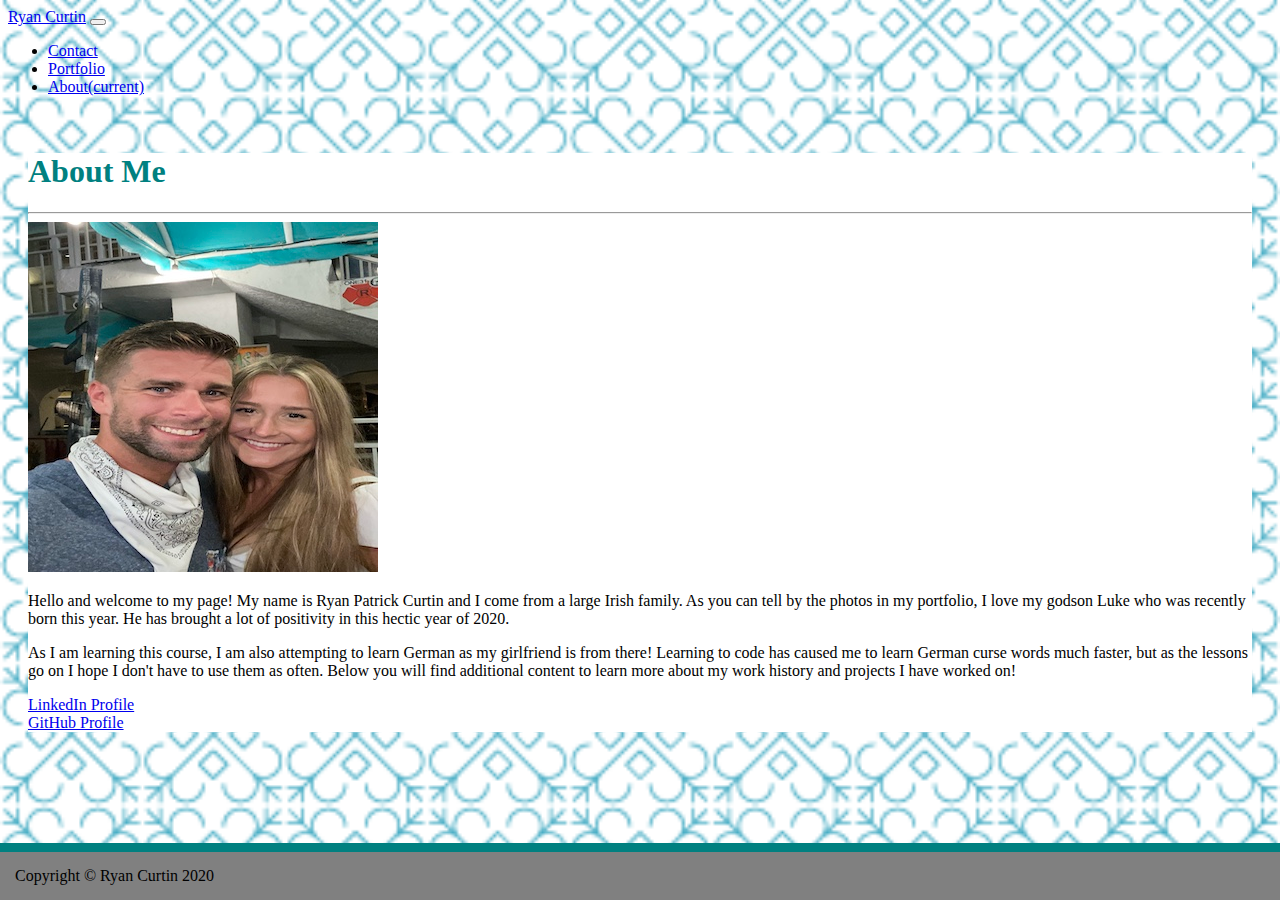
==== index.html @ 0eb4632d "added font awesome style sheet to all html pages" ====
<!doctype html>
<html lang="en-us">
  <head>
    <!-- Required meta tags -->
    <meta charset="utf-8">
    <meta name="viewport" content="width=device-width, initial-scale=1, shrink-to-fit=no">
    <!-- Font Awesome -->
    <link rel="stylesheet" href="https://use.fontawesome.com/releases/v5.15.1/css/all.css" integrity="sha384-vp86vTRFVJgpjF9jiIGPEEqYqlDwgyBgEF109VFjmqGmIY/Y4HV4d3Gp2irVfcrp" crossorigin="anonymous">
    <!-- Bootstrap CSS -->
    <link rel="stylesheet" href="https://cdn.jsdelivr.net/npm/bootstrap@4.5.3/dist/css/bootstrap.min.css"
    integrity="sha384-TX8t27EcRE3e/ihU7zmQxVncDAy5uIKz4rEkgIXeMed4M0jlfIDPvg6uqKI2xXr2" crossorigin="anonymous">
    <!-- Linked CSS Sheet -->
    <link rel="stylesheet" href="Assets/Images/style.css">
    
    <title>About Me | Ryan Curtin</title>
  </head>

<!-- Background Image -->

<body class="hero" title="blue waves">

  <!-- Navigation links start -->
  <nav class="navbar navbar-expand-lg navbar-light bg-light">
    <div class="container">
      <a class="navbar-brand" href="#">Ryan Curtin</a>
      <button class="navbar-toggler" type="button" data-toggle="collapse" data-target="#navbarTogglerDemo02"
        aria-controls="navbarTogglerDemo02" aria-expanded="false" aria-label="Toggle navigation">
        <span class="navbar-toggler-icon"></span>
      </button>

      <div class="collapse navbar-collapse" id="navbarTogglerDemo02">
        <ul class="navbar-nav mr-auto mt-2 mt-lg-0">
          <li class="nav-item">
            <a class="nav-link" href="contact.html">Contact</a>
          </li>
          <li class="nav-item">
            <a class="nav-link" href="portfolio.html">Portfolio</a>
          </li>
          <li class="nav-item active">
            <a class="nav-link" href="index.html">About<span class="sr-only">(current)</span></a>
          </li>
        </ul>
      </div>
    </div>
  </nav>
  <!-- Navigation Links End -->


  <!-- Main Content Begins -->
  <main>
    <article class="row p-3 mb-5">
      <div class="col-sm-8 mt-5">
        <header class="page-header mt-3">
          <h1>About Me</h1>
        </header>
        <hr />
        <div class="row px-3">
          <div>
            <img src="Assets/Images/gf2.jpeg" class="img-fluid float-left mr-3" alt="Profile Photo">
            <p>Hello and welcome to my page! My name is Ryan Patrick Curtin and I come from a large Irish family. As you
              can tell by the photos in my portfolio, I love my godson Luke who was recently born this year. He has
              brought a lot of positivity in this hectic year of 2020.</p>
            <p>As I am learning this course, I am also attempting to learn German as my girlfriend is from there!
              Learning to code has caused me to learn German curse words much faster, but as the lessons go on I hope I don't have
              to use them as often.  Below you will find additional content to learn more about my work history and projects I have worked on!</p>
            <a href="https://www.linkedin.com/in/ryan-curtin-b65710126/">LinkedIn Profile</a><br>
            <a href="https://github.com/rpc08002">GitHub Profile</a>

          </div>
        </div>
      </div>  
    </article>
  </main>
  <!-- Main Content Ends -->

  <!-- Start of Footer -->
  <footer class="footer p-3 text-center">Copyright &copy; Ryan Curtin 2020</footer>
  <!-- End of Footer -->

  <!-- Javascript Links -->
  <script src="https://code.jquery.com/jquery-3.5.1.slim.min.js"
    integrity="sha384-DfXdz2htPH0lsSSs5nCTpuj/zy4C+OGpamoFVy38MVBnE+IbbVYUew+OrCXaRkfj"
    crossorigin="anonymous"></script>
  <script src="https://cdn.jsdelivr.net/npm/bootstrap@4.5.3/dist/js/bootstrap.bundle.min.js"
    integrity="sha384-ho+j7jyWK8fNQe+A12Hb8AhRq26LrZ/JpcUGGOn+Y7RsweNrtN/tE3MoK7ZeZDyx"
    crossorigin="anonymous"></script>

</body>

</html>
---- Assets/Images/style.css ----
/* Header Section */
h1 {
    color: teal;
    font-weight: 700;
}

/* Background Image */
.hero {
    background-attachment: fixed;
    background-repeat: no-repeat;
    background-size: cover;
    background-position: center;
    background-image: url(morocco.png);
}

/* Main Section Padding */
main {
    padding: 20px;
}

/* Article Background */
article {
    background-color: white;
}

/* Section Background */
section {
        background-color: white;
    }

/* Footer Section */
footer {
    background-color: gray;
    border-top: teal solid 9px;
    padding: 15px;
    position: fixed;
    width: 100%;
    bottom: 0;
    left: 0;
}
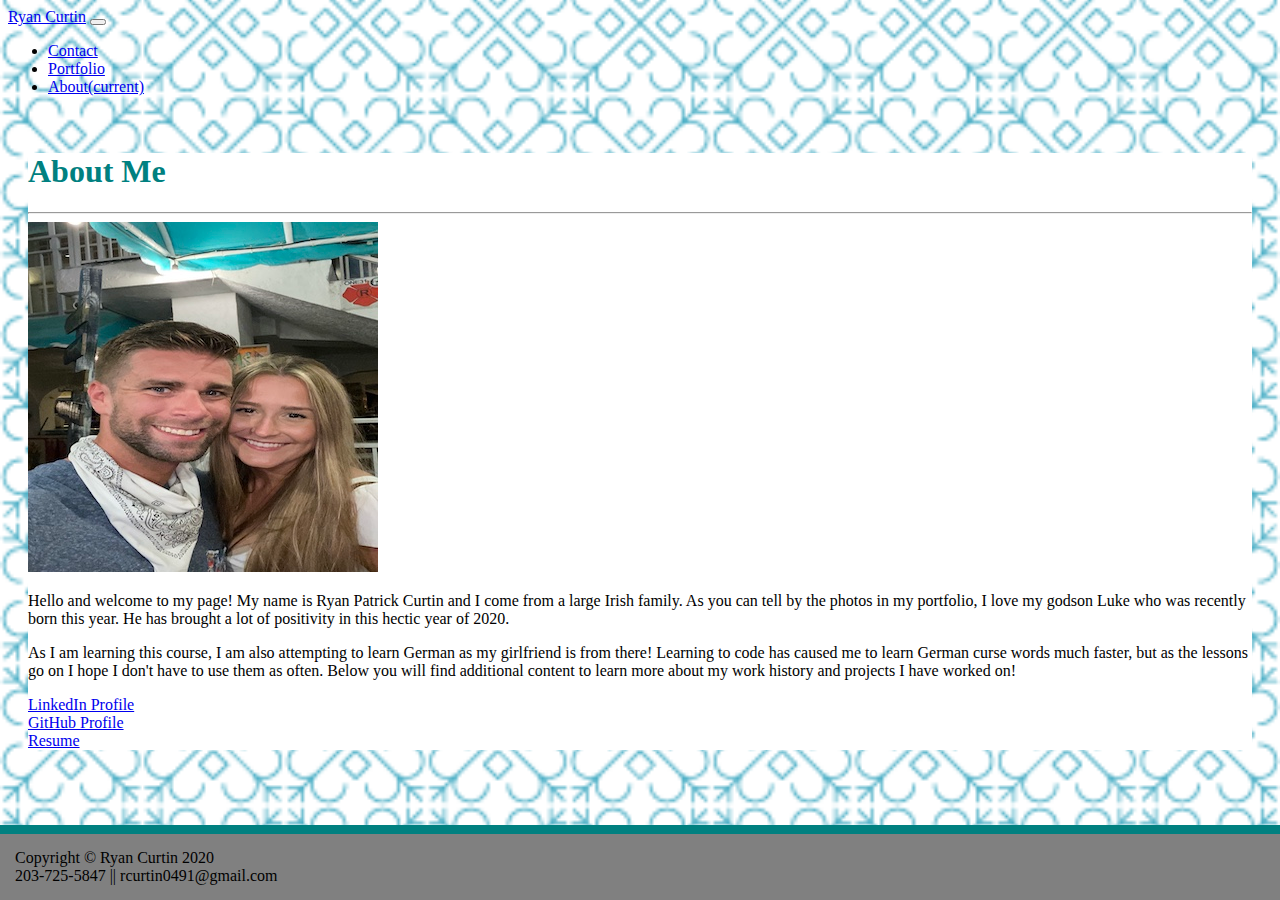
==== commit d7669efb: "added pdf of resume, added icons" ====
--- a/index.html
+++ b/index.html
@@ -63,8 +63,9 @@
             <p>As I am learning this course, I am also attempting to learn German as my girlfriend is from there!
               Learning to code has caused me to learn German curse words much faster, but as the lessons go on I hope I don't have
               to use them as often.  Below you will find additional content to learn more about my work history and projects I have worked on!</p>
-            <a href="https://www.linkedin.com/in/ryan-curtin-b65710126/">LinkedIn Profile</a><br>
-            <a href="https://github.com/rpc08002">GitHub Profile</a>
+            <a href="https://www.linkedin.com/in/ryan-curtin-b65710126/">LinkedIn Profile</a> <i class="fab fa-linkedin"></i><br> 
+            <a href="https://github.com/rpc08002">GitHub Profile</a> <i class="fab fa-github"></i><br>
+            <a href="Assets/Images/Ryan Curtin Resume 2020.pdf">Resume</a> <i class="fas fa-briefcase"></i>
 
           </div>
         </div>
@@ -74,7 +75,9 @@
   <!-- Main Content Ends -->
 
   <!-- Start of Footer -->
-  <footer class="footer p-3 text-center">Copyright &copy; Ryan Curtin 2020</footer>
+  <footer class="footer p-3 text-center">Copyright &copy; Ryan Curtin 2020<br>
+    <i class="fas fa-phone"></i> 203-725-5847 || <i class="fas fa-paper-plane"></i> rcurtin0491@gmail.com
+   </footer>
   <!-- End of Footer -->
 
   <!-- Javascript Links -->
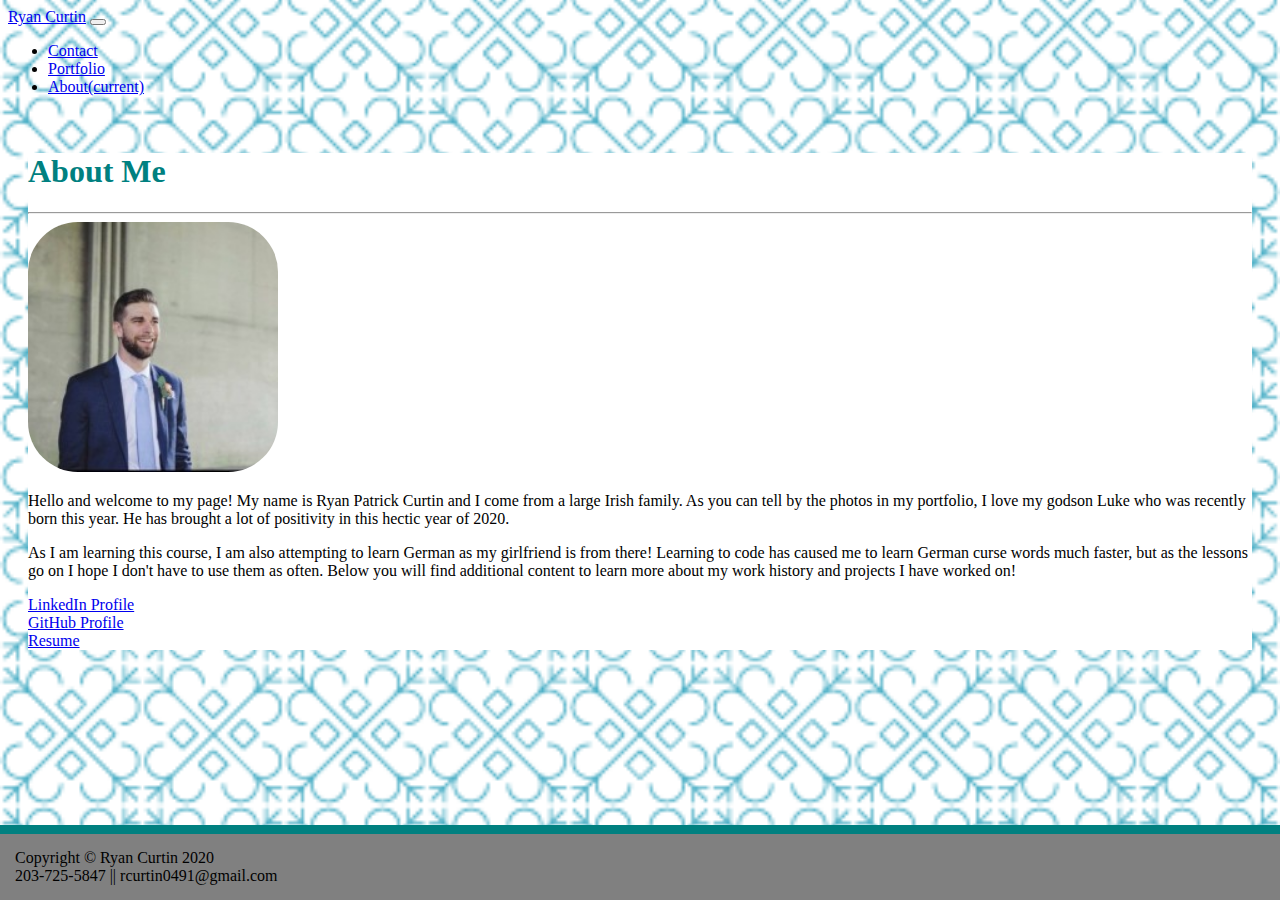
==== commit 0b86c962: "updated profile picture" ====
--- a/index.html
+++ b/index.html
@@ -56,7 +56,7 @@
         <hr />
         <div class="row px-3">
           <div>
-            <img src="Assets/Images/gf2.jpeg" class="img-fluid float-left mr-3" alt="Profile Photo">
+            <img src="Assets/Images/profile.jpeg" class="img-fluid float-left mr-3 profile" alt="Profile Photo">
             <p>Hello and welcome to my page! My name is Ryan Patrick Curtin and I come from a large Irish family. As you
               can tell by the photos in my portfolio, I love my godson Luke who was recently born this year. He has
               brought a lot of positivity in this hectic year of 2020.</p>
@@ -66,7 +66,6 @@
             <a href="https://www.linkedin.com/in/ryan-curtin-b65710126/">LinkedIn Profile</a> <i class="fab fa-linkedin"></i><br> 
             <a href="https://github.com/rpc08002">GitHub Profile</a> <i class="fab fa-github"></i><br>
             <a href="Assets/Images/Ryan Curtin Resume 2020.pdf">Resume</a> <i class="fas fa-briefcase"></i>
-
           </div>
         </div>
       </div>  
--- a/Assets/Images/style.css
+++ b/Assets/Images/style.css
@@ -37,4 +37,9 @@
     width: 100%;
     bottom: 0;
     left: 0;
+}
+
+.profile {
+    border-radius: 50px;
+    height: 250px;
 }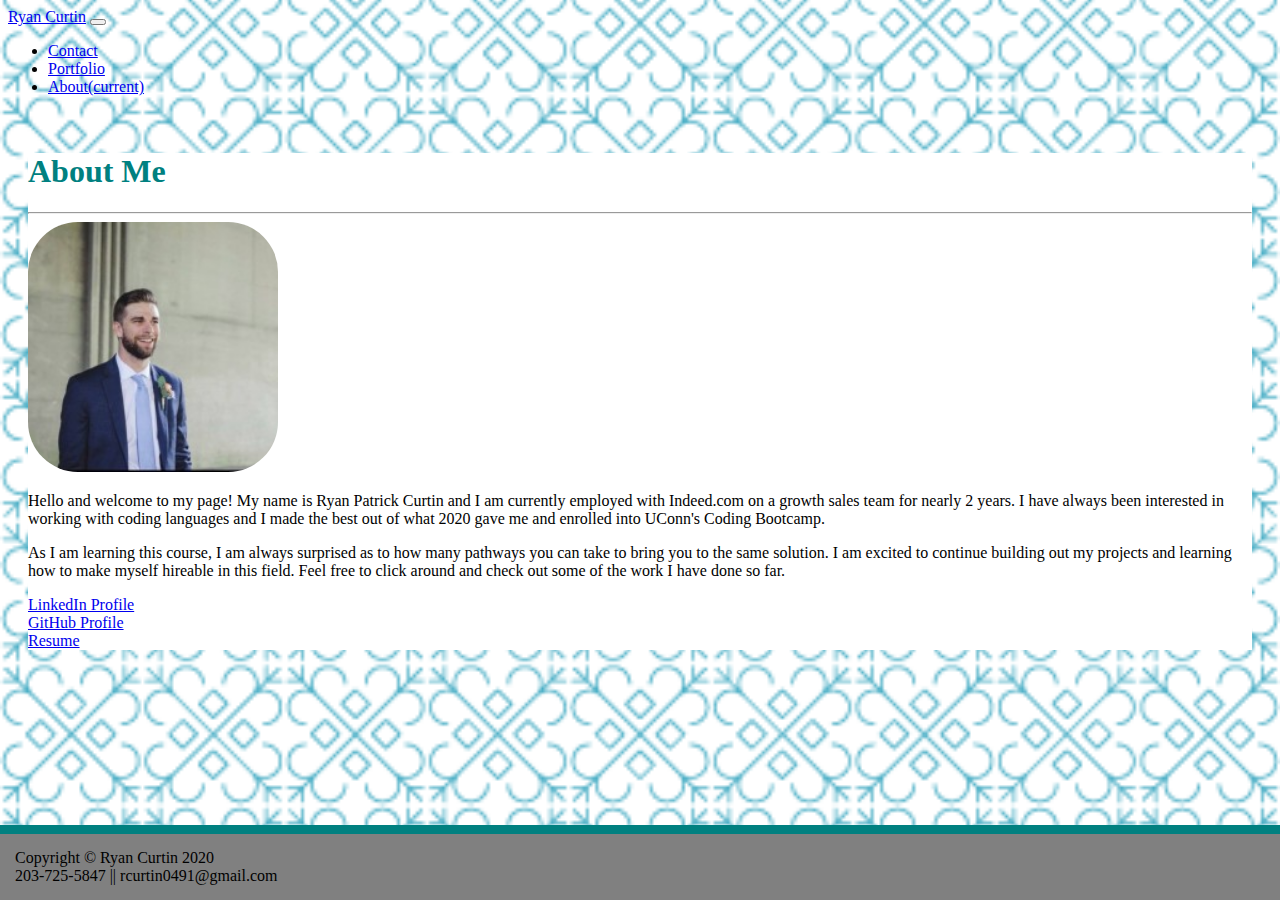
==== commit 489115e0: "added comments" ====
--- a/index.html
+++ b/index.html
@@ -1,19 +1,21 @@
 <!doctype html>
 <html lang="en-us">
-  <head>
-    <!-- Required meta tags -->
-    <meta charset="utf-8">
-    <meta name="viewport" content="width=device-width, initial-scale=1, shrink-to-fit=no">
-    <!-- Font Awesome -->
-    <link rel="stylesheet" href="https://use.fontawesome.com/releases/v5.15.1/css/all.css" integrity="sha384-vp86vTRFVJgpjF9jiIGPEEqYqlDwgyBgEF109VFjmqGmIY/Y4HV4d3Gp2irVfcrp" crossorigin="anonymous">
-    <!-- Bootstrap CSS -->
-    <link rel="stylesheet" href="https://cdn.jsdelivr.net/npm/bootstrap@4.5.3/dist/css/bootstrap.min.css"
+
+<head>
+  <!-- Required meta tags -->
+  <meta charset="utf-8">
+  <meta name="viewport" content="width=device-width, initial-scale=1, shrink-to-fit=no">
+  <!-- Font Awesome -->
+  <link rel="stylesheet" href="https://use.fontawesome.com/releases/v5.15.1/css/all.css"
+    integrity="sha384-vp86vTRFVJgpjF9jiIGPEEqYqlDwgyBgEF109VFjmqGmIY/Y4HV4d3Gp2irVfcrp" crossorigin="anonymous">
+  <!-- Bootstrap CSS -->
+  <link rel="stylesheet" href="https://cdn.jsdelivr.net/npm/bootstrap@4.5.3/dist/css/bootstrap.min.css"
     integrity="sha384-TX8t27EcRE3e/ihU7zmQxVncDAy5uIKz4rEkgIXeMed4M0jlfIDPvg6uqKI2xXr2" crossorigin="anonymous">
-    <!-- Linked CSS Sheet -->
-    <link rel="stylesheet" href="Assets/Images/style.css">
-    
-    <title>About Me | Ryan Curtin</title>
-  </head>
+  <!-- Linked CSS Sheet -->
+  <link rel="stylesheet" href="Assets/Images/style.css">
+  
+  <title>About Me | Ryan Curtin</title>
+</head>
 
 <!-- Background Image -->
 
@@ -57,18 +59,19 @@
         <div class="row px-3">
           <div>
             <img src="Assets/Images/profile.jpeg" class="img-fluid float-left mr-3 profile" alt="Profile Photo">
-            <p>Hello and welcome to my page! My name is Ryan Patrick Curtin and I come from a large Irish family. As you
-              can tell by the photos in my portfolio, I love my godson Luke who was recently born this year. He has
-              brought a lot of positivity in this hectic year of 2020.</p>
-            <p>As I am learning this course, I am also attempting to learn German as my girlfriend is from there!
-              Learning to code has caused me to learn German curse words much faster, but as the lessons go on I hope I don't have
-              to use them as often.  Below you will find additional content to learn more about my work history and projects I have worked on!</p>
-            <a href="https://www.linkedin.com/in/ryan-curtin-b65710126/">LinkedIn Profile</a> <i class="fab fa-linkedin"></i><br> 
+            <p>Hello and welcome to my page! My name is Ryan Patrick Curtin and I am currently employed with Indeed.com
+              on a growth sales team for nearly 2 years. I have always been interested in working with coding languages
+              and I made the best out of what 2020 gave me and enrolled into UConn's Coding Bootcamp.</p>
+            <p>As I am learning this course, I am always surprised as to how many pathways you can take to bring you to
+              the same solution. I am excited to continue building out my projects and learning how to make myself
+              hireable in this field. Feel free to click around and check out some of the work I have done so far.</p>
+            <a href="https://www.linkedin.com/in/ryan-curtin-b65710126/">LinkedIn Profile</a> <i
+              class="fab fa-linkedin"></i><br>
             <a href="https://github.com/rpc08002">GitHub Profile</a> <i class="fab fa-github"></i><br>
             <a href="Assets/Images/Ryan Curtin Resume 2020.pdf">Resume</a> <i class="fas fa-briefcase"></i>
           </div>
         </div>
-      </div>  
+      </div>
     </article>
   </main>
   <!-- Main Content Ends -->
@@ -76,7 +79,7 @@
   <!-- Start of Footer -->
   <footer class="footer p-3 text-center">Copyright &copy; Ryan Curtin 2020<br>
     <i class="fas fa-phone"></i> 203-725-5847 || <i class="fas fa-paper-plane"></i> rcurtin0491@gmail.com
-   </footer>
+  </footer>
   <!-- End of Footer -->
 
   <!-- Javascript Links -->
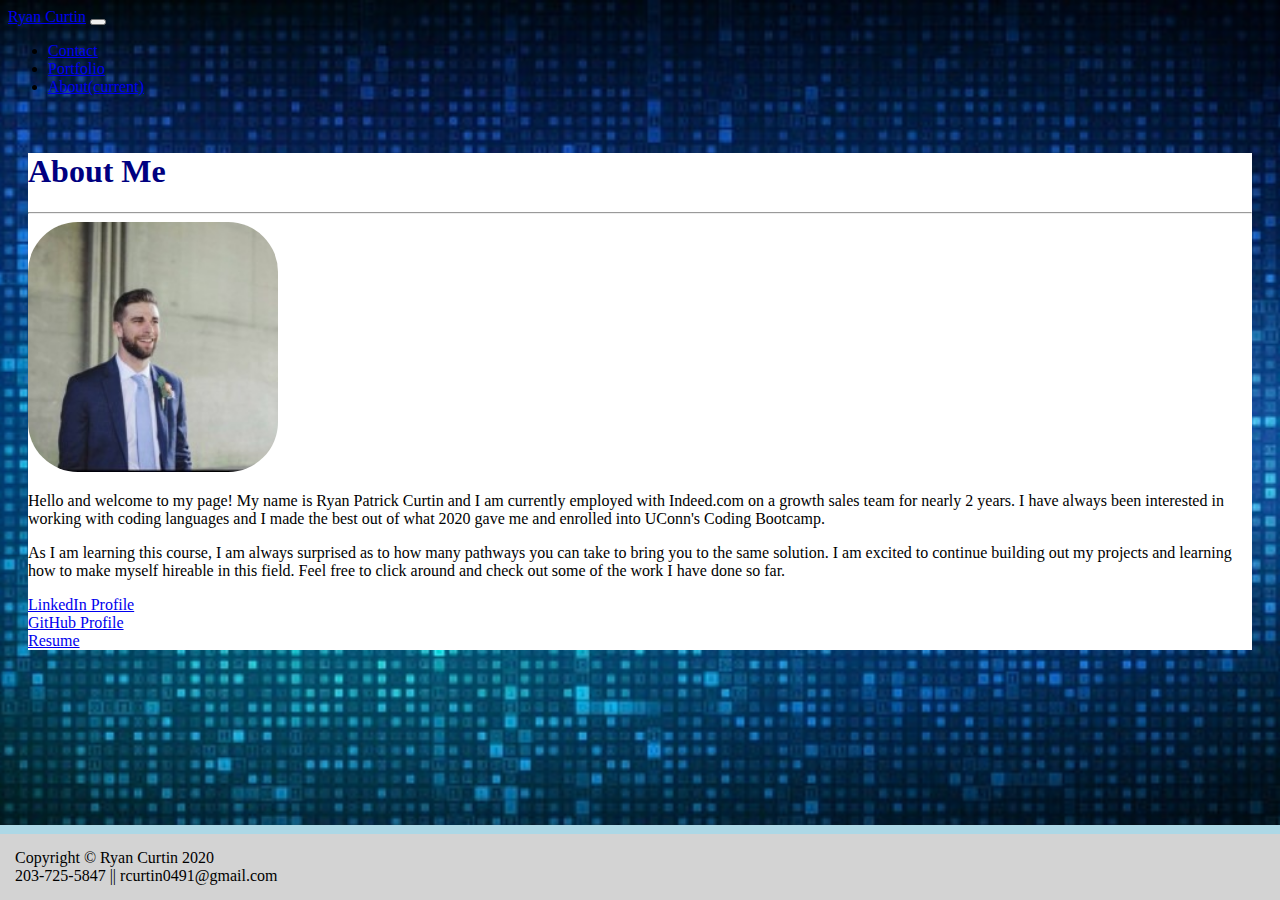
==== commit 6015145a: "added new background image" ====
--- a/index.html
+++ b/index.html
@@ -68,7 +68,7 @@
             <a href="https://www.linkedin.com/in/ryan-curtin-b65710126/">LinkedIn Profile</a> <i
               class="fab fa-linkedin"></i><br>
             <a href="https://github.com/rpc08002">GitHub Profile</a> <i class="fab fa-github"></i><br>
-            <a href="Assets/Images/Ryan Curtin Resume 2020.pdf">Resume</a> <i class="fas fa-briefcase"></i>
+            <a href="Assets/Images/Resume - Coding.pdf">Resume</a> <i class="fas fa-briefcase"></i>
           </div>
         </div>
       </div>
--- a/Assets/Images/style.css
+++ b/Assets/Images/style.css
@@ -1,6 +1,6 @@
 /* Header Section */
 h1 {
-    color: teal;
+    color: navy;
     font-weight: 700;
 }
 
@@ -10,7 +10,7 @@
     background-repeat: no-repeat;
     background-size: cover;
     background-position: center;
-    background-image: url(morocco.png);
+    background-image: url(coding.jpg);
 }
 
 /* Main Section Padding */
@@ -30,8 +30,8 @@
 
 /* Footer Section */
 footer {
-    background-color: gray;
-    border-top: teal solid 9px;
+    background-color: lightgray;
+    border-top: lightblue solid 9px;
     padding: 15px;
     position: fixed;
     width: 100%;
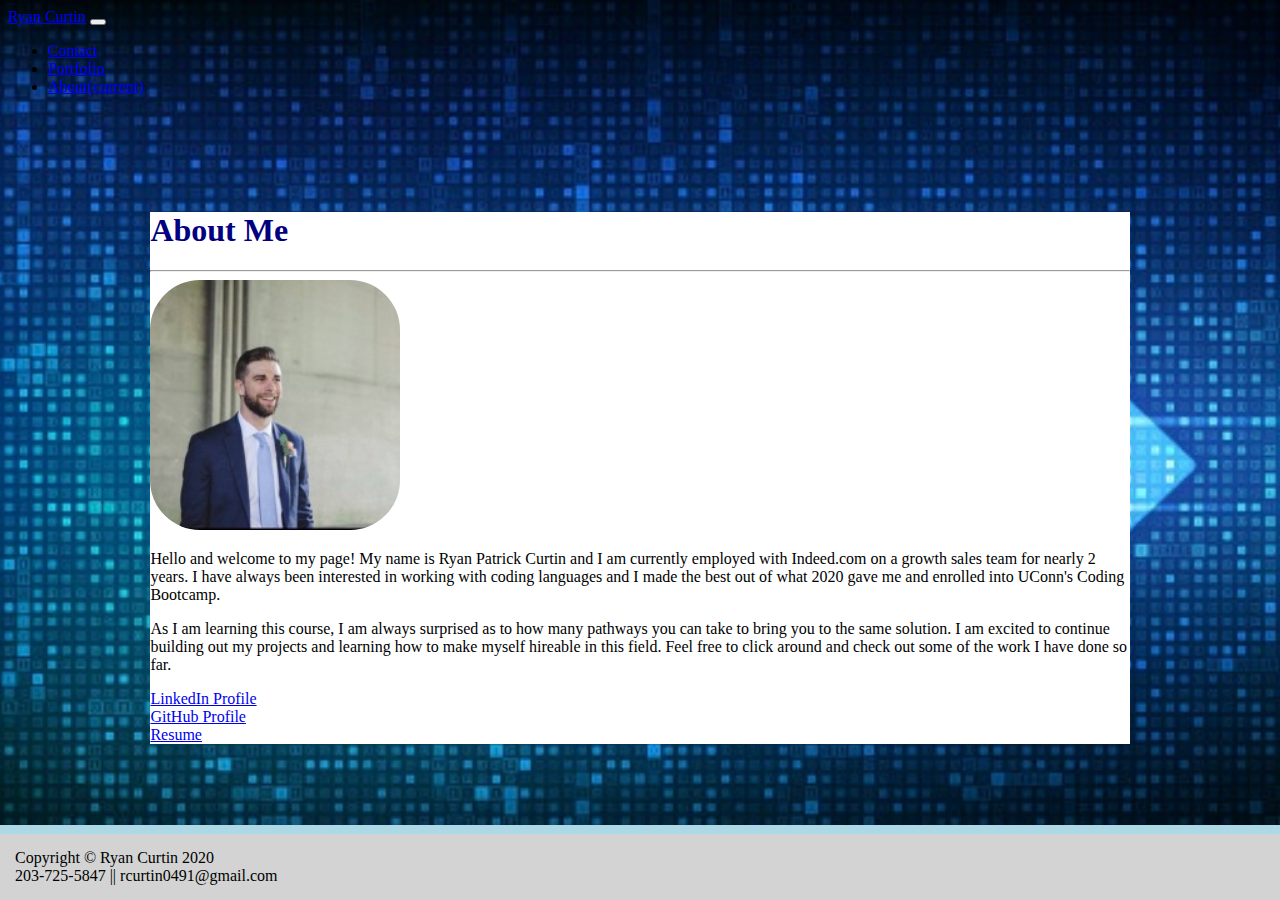
==== commit d4cab4d8: "corrected margins" ====
--- a/index.html
+++ b/index.html
@@ -50,13 +50,12 @@
 
   <!-- Main Content Begins -->
   <main>
-    <article class="row p-3 mb-5">
-      <div class="col-sm-8 mt-5">
-        <header class="page-header mt-3">
+    <article class="p-3 mb-5">
+      <div>
+        <header class="page-header">
           <h1>About Me</h1>
         </header>
         <hr />
-        <div class="row px-3">
           <div>
             <img src="Assets/Images/profile.jpeg" class="img-fluid float-left mr-3 profile" alt="Profile Photo">
             <p>Hello and welcome to my page! My name is Ryan Patrick Curtin and I am currently employed with Indeed.com
@@ -70,7 +69,6 @@
             <a href="https://github.com/rpc08002">GitHub Profile</a> <i class="fab fa-github"></i><br>
             <a href="Assets/Images/Resume - Coding.pdf">Resume</a> <i class="fas fa-briefcase"></i>
           </div>
-        </div>
       </div>
     </article>
   </main>
--- a/Assets/Images/style.css
+++ b/Assets/Images/style.css
@@ -21,6 +21,8 @@
 /* Article Background */
 article {
     background-color: white;
+    width: 80%;
+    margin: 5rem auto 5rem auto;
 }
 
 /* Section Background */
@@ -42,4 +44,9 @@
 .profile {
     border-radius: 50px;
     height: 250px;
+}
+
+.portfolio {
+    width: 80%;
+    margin: 5rem auto 5rem auto;
 }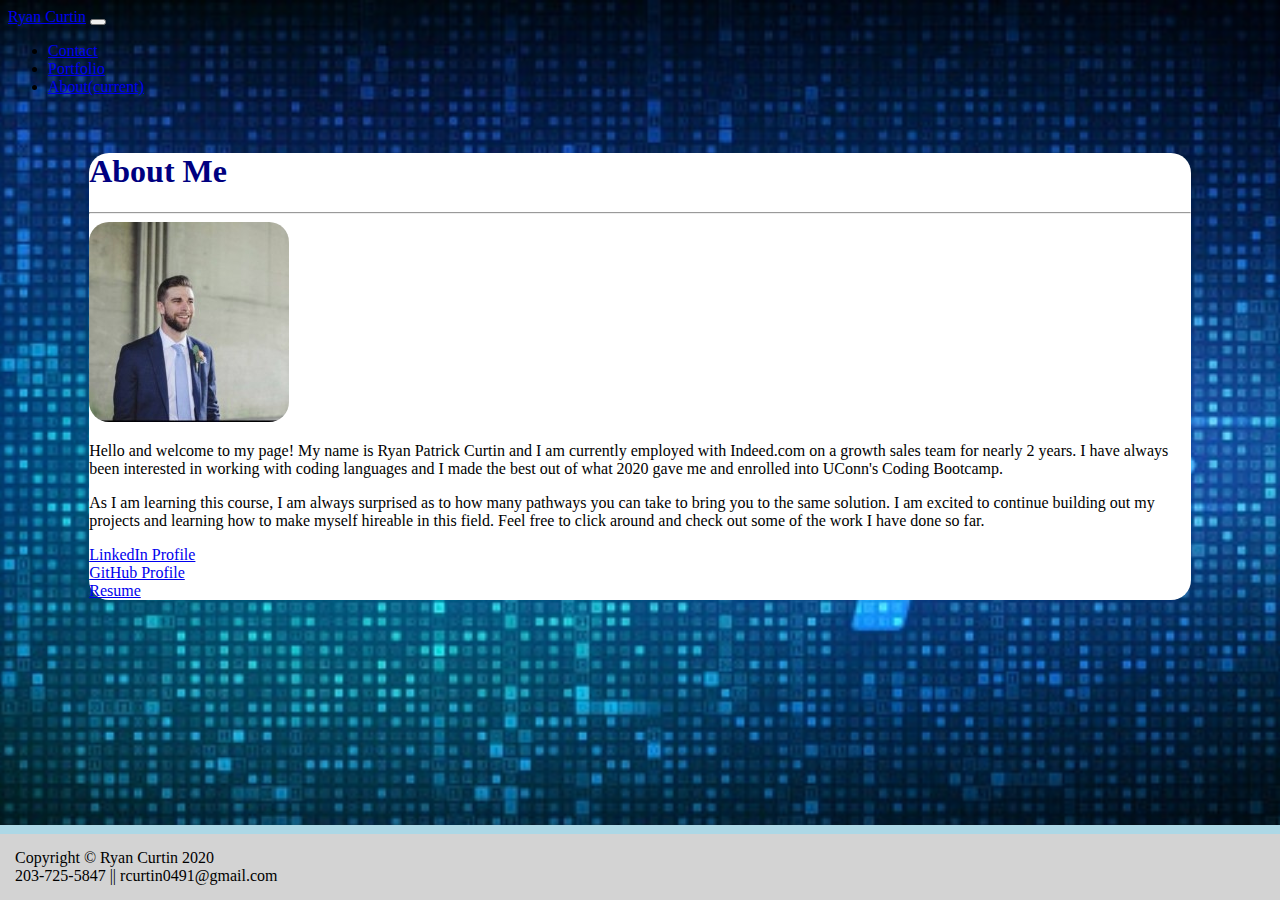
==== commit ea8dc163: "changed border radius on photo" ====
--- a/index.html
+++ b/index.html
@@ -52,12 +52,12 @@
   <main>
     <article class="p-3 mb-5">
       <div>
-        <header class="page-header">
+        <header class="page-header profile">
           <h1>About Me</h1>
         </header>
         <hr />
           <div>
-            <img src="Assets/Images/profile.jpeg" class="img-fluid float-left mr-3 profile" alt="Profile Photo">
+            <img src="Assets/Images/profile.jpeg" class="img-fluid float-left mr-3 photo" alt="Profile Photo">
             <p>Hello and welcome to my page! My name is Ryan Patrick Curtin and I am currently employed with Indeed.com
               on a growth sales team for nearly 2 years. I have always been interested in working with coding languages
               and I made the best out of what 2020 gave me and enrolled into UConn's Coding Bootcamp.</p>
--- a/Assets/Images/style.css
+++ b/Assets/Images/style.css
@@ -21,8 +21,9 @@
 /* Article Background */
 article {
     background-color: white;
-    width: 80%;
-    margin: 5rem auto 5rem auto;
+    width: 90%;
+    margin: 0 auto;
+    border-radius: 20px;
 }
 
 /* Section Background */
@@ -43,10 +44,20 @@
 
 .profile {
     border-radius: 50px;
-    height: 250px;
 }
 
 .portfolio {
     width: 80%;
-    margin: 5rem auto 5rem auto;
+    margin: 0 auto;
+    border-radius: 20px;
+}
+
+.contact {
+    width: 80%;
+    margin: 0 auto;
+    border-radius: 20px;
+}
+
+.photo {
+    border-radius: 20px;
 }